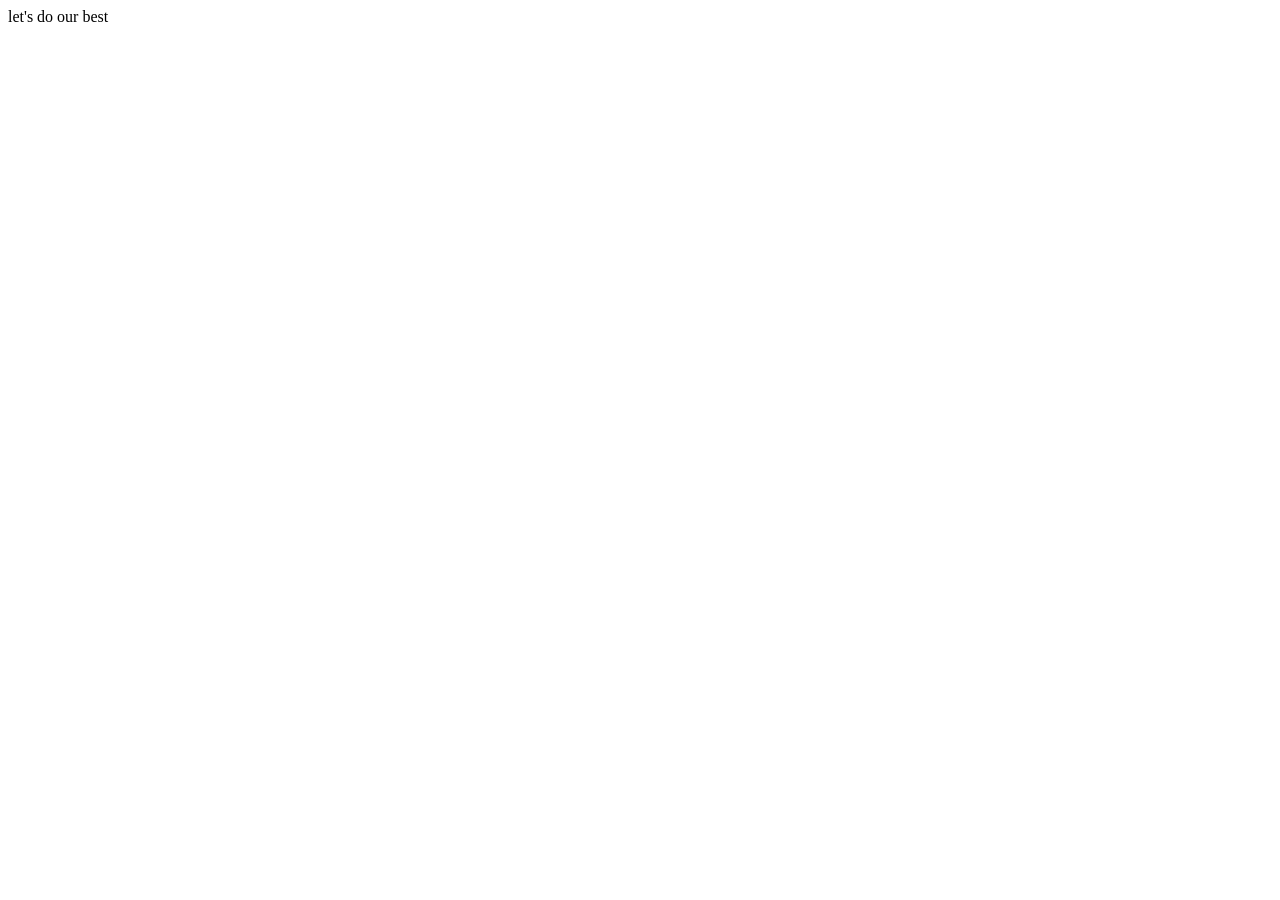
==== index.html @ 1c7f3762 "Update paragraph text in index.html" ====
<!DOCTYPE html>
<html>
    <head>
        <title>dust gatherings</title>
        <link rel="icon" type="image/png" href="/favicon.png" />
    </head>
    <body>
        <p1>let's do our best</p1>
    </body>
</html>
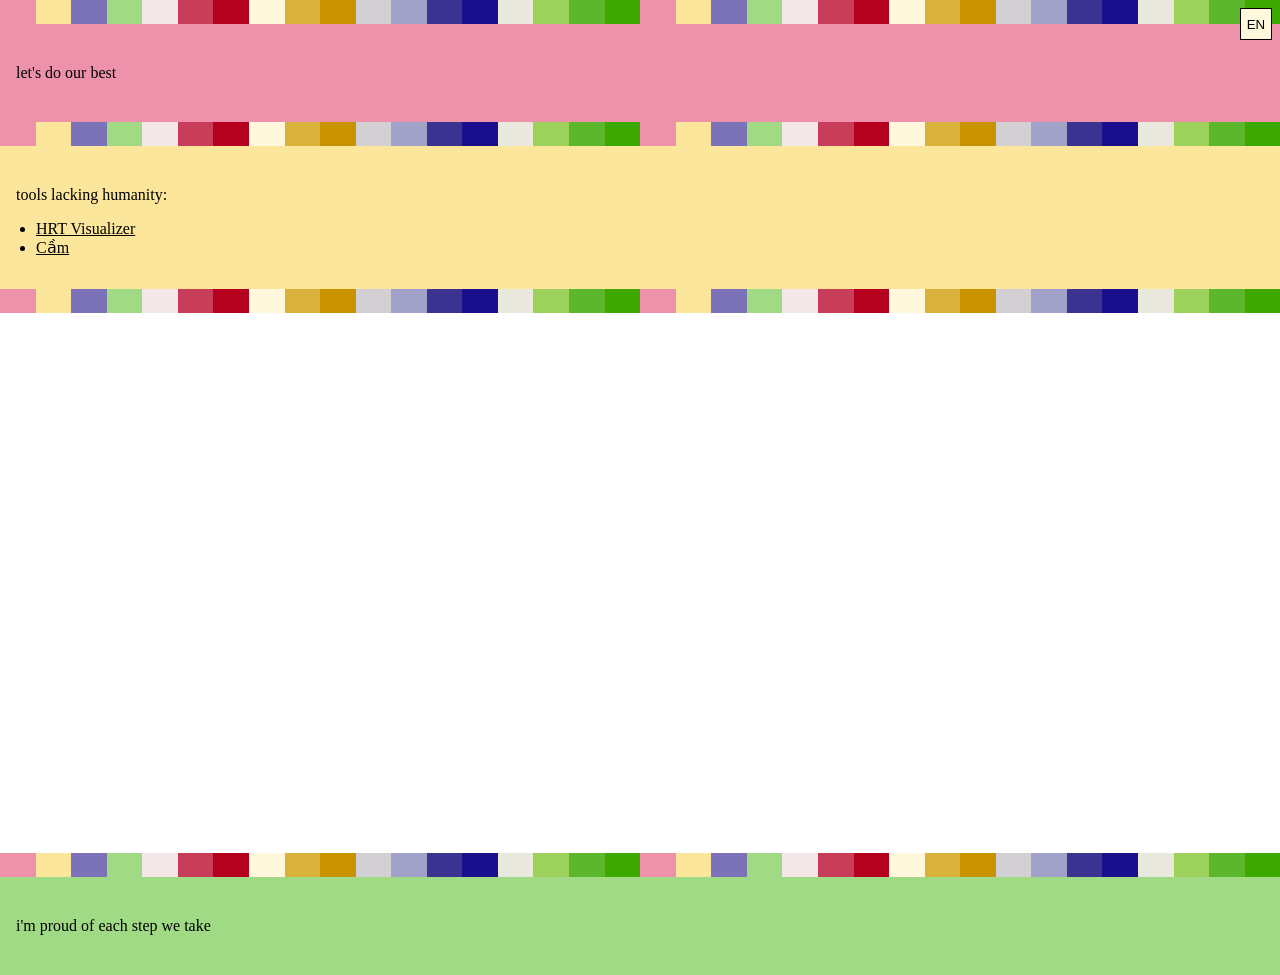
==== commit 86d482e2: "build minimal hub with cyclical palette and EN/PT/CAT toggle" ====
--- a/index.html
+++ b/index.html
@@ -1,10 +1,69 @@
 <!DOCTYPE html>
-<html>
-    <head>
-        <title>dust gatherings</title>
-        <link rel="icon" type="image/png" href="/favicon.png" />
-    </head>
-    <body>
-        <p1>let's do our best</p1>
-    </body>
-</html> 
+<html lang="en">
+  <head>
+    <meta charset="utf-8" />
+    <title>dust gatherings</title>
+    <link rel="icon" type="image/png" href="/favicon.png" />
+    <link rel="stylesheet" href="/css/style.css" />
+  </head>
+  <body>
+    <button id="langBtn" class="lang" type="button" aria-label="language">EN</button>
+
+    <div class="palette" aria-hidden="true">
+      <span></span><span></span><span></span><span></span><span></span><span></span>
+      <span></span><span></span><span></span><span></span><span></span><span></span>
+      <span></span><span></span><span></span><span></span><span></span><span></span>
+      <span></span><span></span><span></span><span></span><span></span><span></span>
+      <span></span><span></span><span></span><span></span><span></span><span></span>
+      <span></span><span></span><span></span><span></span><span></span><span></span>
+    </div>
+
+    <section class="band band-top">
+      <p data-i18n="top">let's do our best</p>
+    </section>
+
+    <div class="palette" aria-hidden="true">
+      <span></span><span></span><span></span><span></span><span></span><span></span>
+      <span></span><span></span><span></span><span></span><span></span><span></span>
+      <span></span><span></span><span></span><span></span><span></span><span></span>
+      <span></span><span></span><span></span><span></span><span></span><span></span>
+      <span></span><span></span><span></span><span></span><span></span><span></span>
+      <span></span><span></span><span></span><span></span><span></span><span></span>
+    </div>
+
+    <section class="band band-tools">
+      <p data-i18n="toolsHeading">tools lacking humanity:</p>
+      <ul class="tools-list">
+        <li><a href="/tools/tracker.html" data-i18n="tracker">HRT Visualizer</a></li>
+        <li><a href="/tools/cam.html" data-i18n="cam">Cầm</a></li>
+      </ul>
+    </section>
+
+    <div class="palette" aria-hidden="true">
+      <span></span><span></span><span></span><span></span><span></span><span></span>
+      <span></span><span></span><span></span><span></span><span></span><span></span>
+      <span></span><span></span><span></span><span></span><span></span><span></span>
+      <span></span><span></span><span></span><span></span><span></span><span></span>
+      <span></span><span></span><span></span><span></span><span></span><span></span>
+      <span></span><span></span><span></span><span></span><span></span><span></span>
+    </div>
+
+    <div class="spacer"></div>
+
+    <div class="palette" aria-hidden="true">
+      <span></span><span></span><span></span><span></span><span></span><span></span>
+      <span></span><span></span><span></span><span></span><span></span><span></span>
+      <span></span><span></span><span></span><span></span><span></span><span></span>
+      <span></span><span></span><span></span><span></span><span></span><span></span>
+      <span></span><span></span><span></span><span></span><span></span><span></span>
+      <span></span><span></span><span></span><span></span><span></span><span></span>
+    </div>
+
+    <section class="band band-bottom">
+      <p data-i18n="bottom">i'm proud of each step we take</p>
+    </section>
+
+    <script src="/js/i18n.js"></script>
+    <script src="/js/main.js"></script>
+  </body>
+</html>
--- a/css/style.css
+++ b/css/style.css
@@ -0,0 +1,53 @@
+@import url("variables.css");
+
+html, body { margin: 0; padding: 0; }
+body { min-height: 100vh; }
+
+.lang {
+  position: fixed;
+  top: 8px;
+  right: 8px;
+  width: 32px;
+  height: 32px;
+  background: var(--c8);
+  border: 1px solid black;
+  cursor: pointer;
+  padding: 0;
+}
+
+.palette {
+  display: flex;
+  width: 100%;
+  height: 24px;
+}
+.palette > span { flex: 1 1 0; display: block; }
+.palette > span:nth-child(18n+1)  { background: var(--c1); }
+.palette > span:nth-child(18n+2)  { background: var(--c2); }
+.palette > span:nth-child(18n+3)  { background: var(--c3); }
+.palette > span:nth-child(18n+4)  { background: var(--c4); }
+.palette > span:nth-child(18n+5)  { background: var(--c5); }
+.palette > span:nth-child(18n+6)  { background: var(--c6); }
+.palette > span:nth-child(18n+7)  { background: var(--c7); }
+.palette > span:nth-child(18n+8)  { background: var(--c8); }
+.palette > span:nth-child(18n+9)  { background: var(--c9); }
+.palette > span:nth-child(18n+10) { background: var(--c10); }
+.palette > span:nth-child(18n+11) { background: var(--c11); }
+.palette > span:nth-child(18n+12) { background: var(--c12); }
+.palette > span:nth-child(18n+13) { background: var(--c13); }
+.palette > span:nth-child(18n+14) { background: var(--c14); }
+.palette > span:nth-child(18n+15) { background: var(--c15); }
+.palette > span:nth-child(18n+16) { background: var(--c16); }
+.palette > span:nth-child(18n+17) { background: var(--c17); }
+.palette > span:nth-child(18n+18) { background: var(--c18); }
+
+.band {
+  padding: 24px 16px;
+}
+.band-top    { background: var(--c1); color: black; }
+.band-tools  { background: var(--c2); color: black; }
+.band-bottom { background: var(--c4); color: black; }
+
+.spacer { height: 60vh; }
+
+.tools-list { margin: 8px 0; padding-left: 20px; }
+.tools-list a { color: black; }
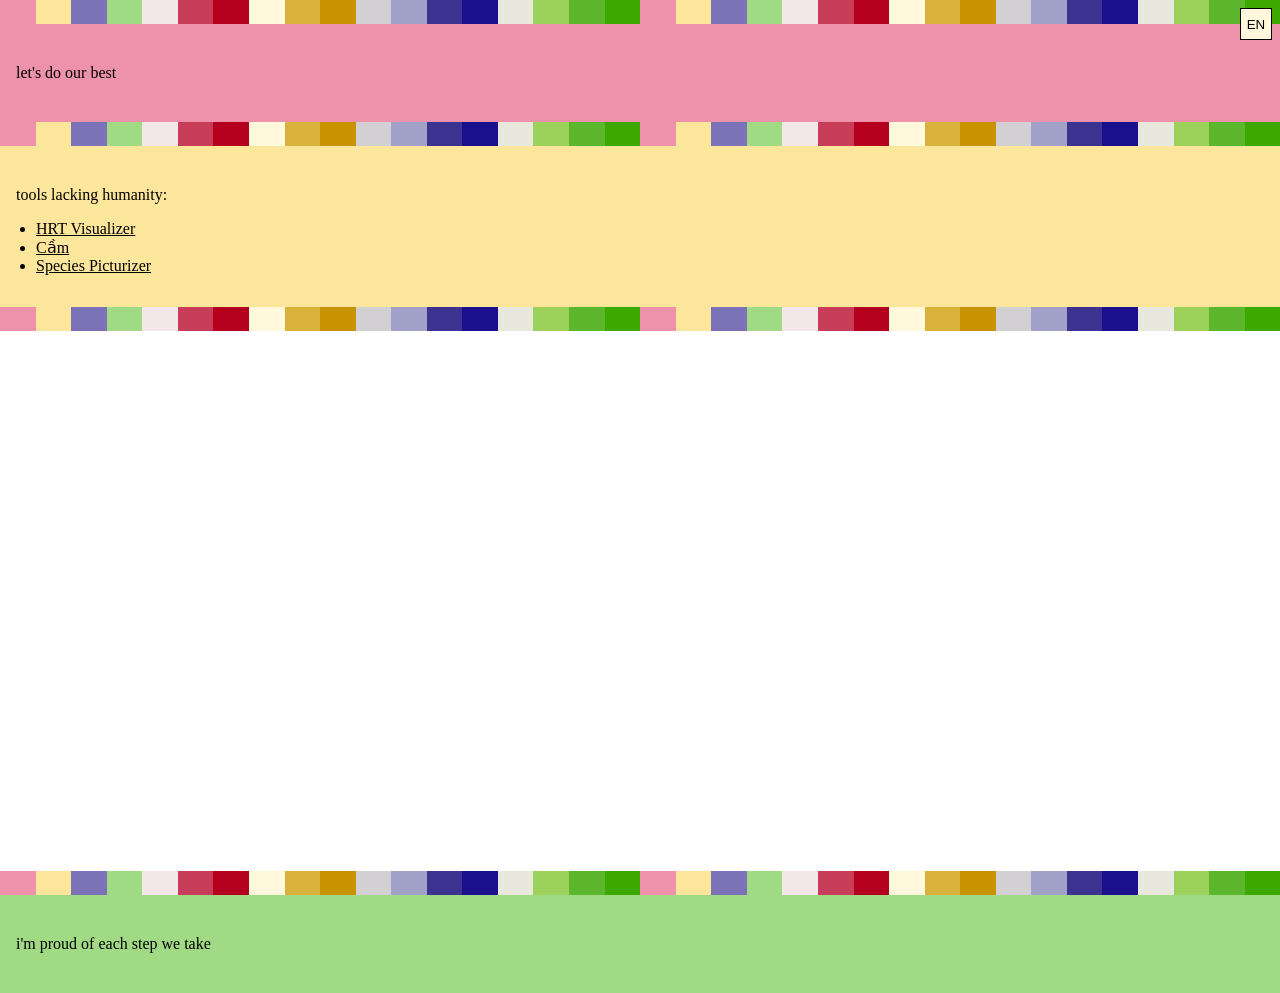
==== commit 840969b6: "Add Species Picturizer tool A single-page tool that renders the full animal/furry-species taxonomy a" ====
--- a/index.html
+++ b/index.html
@@ -36,6 +36,7 @@
       <ul class="tools-list">
         <li><a href="/tools/tracker.html" data-i18n="tracker">HRT Visualizer</a></li>
         <li><a href="/tools/cam.html" data-i18n="cam">Cầm</a></li>
+        <li><a href="/tools/species.html" data-i18n="species">Species Picturizer</a></li>
       </ul>
     </section>
 
